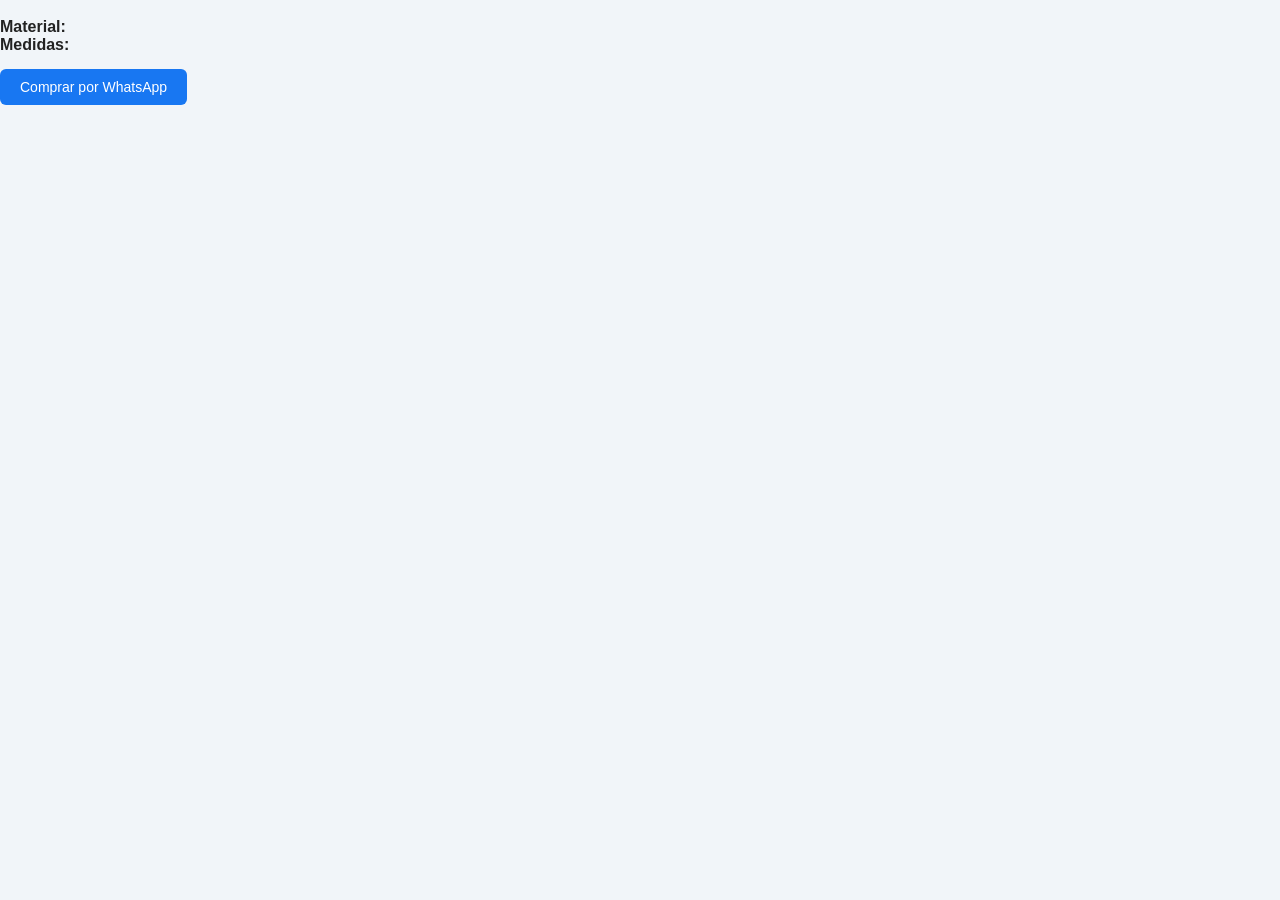
==== detalle.html @ b1bc7e99 "Add files via upload" ====
<!DOCTYPE html>
<html lang="es">
<head>
  <meta charset="UTF-8">
  <title>Detalle producto</title>
  <link rel="stylesheet" href="styles.css">
</head>

<body>

<div class="detalle-container">
  <img id="imagenProducto" class="detalle-img">

  <div>
    <h2 id="nombre"></h2>
    <p id="precio"></p>
    <p id="descripcion"></p>
    <p><b>Material:</b> <span id="material"></span></p>
    <p><b>Medidas:</b> <span id="medidas"></span></p>

    <div id="colores"></div>

    <a id="btnWhats" target="_blank" class="btn-mapa">Comprar por WhatsApp</a>
  </div>
</div>

<script src="detalle.js"></script>

</body>
</html>
---- styles.css ----
/* RESET */
* {
  margin: 0;
  padding: 0;
  box-sizing: border-box;
}

/* BODY */
body {
  font-family: 'Segoe UI', Arial, sans-serif;
  background: #f1f5f9;
  color: #222;
}

/* HEADER */
.header {
  display: flex;
  justify-content: space-between;
  align-items: center;
  background: white;
  padding: 12px 20px;
  border-bottom: 1px solid #e5e7eb;
  position: sticky;
  top: 0;
  z-index: 100;
}

.header-left {
  display: flex;
  align-items: center;
  gap: 10px;
}

.logo {
  width: 45px;
}

.header h1 {
  font-size: 18px;
  font-weight: 600;
}

.header span {
  font-size: 12px;
  color: #777;
}

.header-btn {
  background: #25D366;
  padding: 8px 14px;
  color: white;
  text-decoration: none;
  border-radius: 6px;
  font-size: 13px;
  font-weight: 500;
  transition: 0.2s;
}

.header-btn:hover {
  opacity: 0.85;
}

/* HERO */
.hero-banner {
  background: linear-gradient(rgba(0,0,0,0.5), rgba(0,0,0,0.5)),
              url('img/banner.webp');
  background-size: cover;
  background-position: center;
  height: 420px;
  display: flex;
  align-items: center;
  justify-content: center;
  text-align: center;
  color: white;
}
.hero-content h2 {
  font-size: 32px;
  font-weight: 600;
}

.hero-content p {
  margin: 10px 0;
  font-size: 18px;
}

.hero-content h2 {
  font-size: 28px;
}

.hero-content p {
  margin: 10px 0;
  font-size: 16px;
}

.hero-content a {
  background: #1877F2;
  padding: 10px 20px;
  color: white;
  text-decoration: none;
  border-radius: 6px;
  transition: 0.2s;
}

.hero-content a:hover {
  opacity: 0.85;
}

/* BENEFICIOS */
.benefits {
  display: flex;
  justify-content: center;
  gap: 20px;
  background: white;
  padding: 12px;
  font-size: 13px;
  border-top: 1px solid #eee;
  border-bottom: 1px solid #eee;
  flex-wrap: wrap;
  text-align: center;
}

/* CATEGORIAS */
.categorias {
  text-align: center;
  margin: 15px;
}

.categorias button {
  margin: 5px;
  padding: 8px 14px;
  border: none;
  background: #1877F2;
  color: white;
  border-radius: 20px;
  font-size: 12px;
  cursor: pointer;
  transition: 0.2s;
}

.categorias button:hover {
  opacity: 0.85;
}

/* BUSCADOR */
.buscador {
  text-align: center;
  margin: 15px;
}

.buscador input {
  width: 90%;
  max-width: 420px;
  padding: 12px;
  border-radius: 25px;
  border: 1px solid #ddd;
  outline: none;
}

/* TITULO */
.titulo-seccion {
  text-align: center;
  margin-top: 20px;
  font-size: 22px;
  font-weight: 600;
}

/* PRODUCTOS GRID */
.productos {
  display: grid;
  grid-template-columns: repeat(3, 1fr);
  gap: 18px;
  padding: 20px;
  max-width: 1200px;
  margin: auto;
}

/* RESPONSIVE */
@media (max-width: 900px) {
  .productos {
    grid-template-columns: repeat(2, 1fr);
  }
}

@media (max-width: 500px) {
  .productos {
    grid-template-columns: 1fr;
  }
}

/* CARD */
.card {
  background: white;
  border-radius: 12px;
  overflow: hidden;
  border: 1px solid #eee;
  transition: 0.25s ease;
}

.card:hover {
  transform: translateY(-5px);
  box-shadow: 0 10px 25px rgba(0,0,0,0.08);
}

/* IMG */
.card img {
  width: 100%;
  height: 220px;
  object-fit: cover;
  background: #f3f3f3;
}

/* INFO */
.card-info {
  padding: 12px;
}

.card-info h3 {
  font-size: 14px;
  margin: 6px 0;
}

/* PRECIO */
.precio {
  font-size: 18px;
  font-weight: bold;
  color: #111;
}

/* BOTON */
.card-info a {
  display: block;
  margin-top: 10px;
  background: #1877F2;
  color: white;
  text-align: center;
  padding: 10px;
  border-radius: 6px;
  text-decoration: none;
  font-size: 13px;
  transition: 0.2s;
}

.card-info a:hover {
  opacity: 0.85;
}

/* TAG */
.tag {
  font-size: 10px;
  background: #111;
  color: white;
  padding: 3px 6px;
  border-radius: 4px;
}

/* WHATSAPP FLOAT */
.floating {
  position: fixed;
  bottom: 15px;
  right: 15px;
  background: #25D366;
  color: white;
  padding: 15px;
  border-radius: 50%;
  text-decoration: none;
  font-size: 20px;
}

/* MAPA */
.mapa {
  text-align: center;
  padding: 30px 20px;
  background: white;
  margin-top: 20px;
}

.mapa h2 {
  margin-bottom: 10px;
}

.mapa p {
  color: #555;
  font-size: 14px;
  margin-bottom: 10px;
}

/* BOTON MAPA */
.btn-mapa {
  display: inline-block;
  margin-top: 15px;
  padding: 10px 20px;
  background: #1877F2;
  color: white;
  text-decoration: none;
  border-radius: 6px;
  font-size: 14px;
  transition: 0.2s;
}

.btn-mapa:hover {
  opacity: 0.85;
}

/* FOOTER */
footer {
  background: #111;
  color: white;
  text-align: center;
  padding: 15px;
  font-size: 13px;
}
.card img {
  transition: transform 0.4s ease;
}

.card:hover img {
  transform: scale(1.08);
}
.modal {
  display: none;
  position: fixed;
  z-index: 200;
  padding-top: 60px;
  left: 0;
  top: 0;
  width: 100%;
  height: 100%;
  background: rgba(0,0,0,0.9);
}

.modal-contenido {
  margin: auto;
  display: block;
  max-width: 80%;
}

.cerrar {
  position: absolute;
  top: 20px;
  right: 35px;
  color: white;
  font-size: 30px;
  cursor: pointer;
}
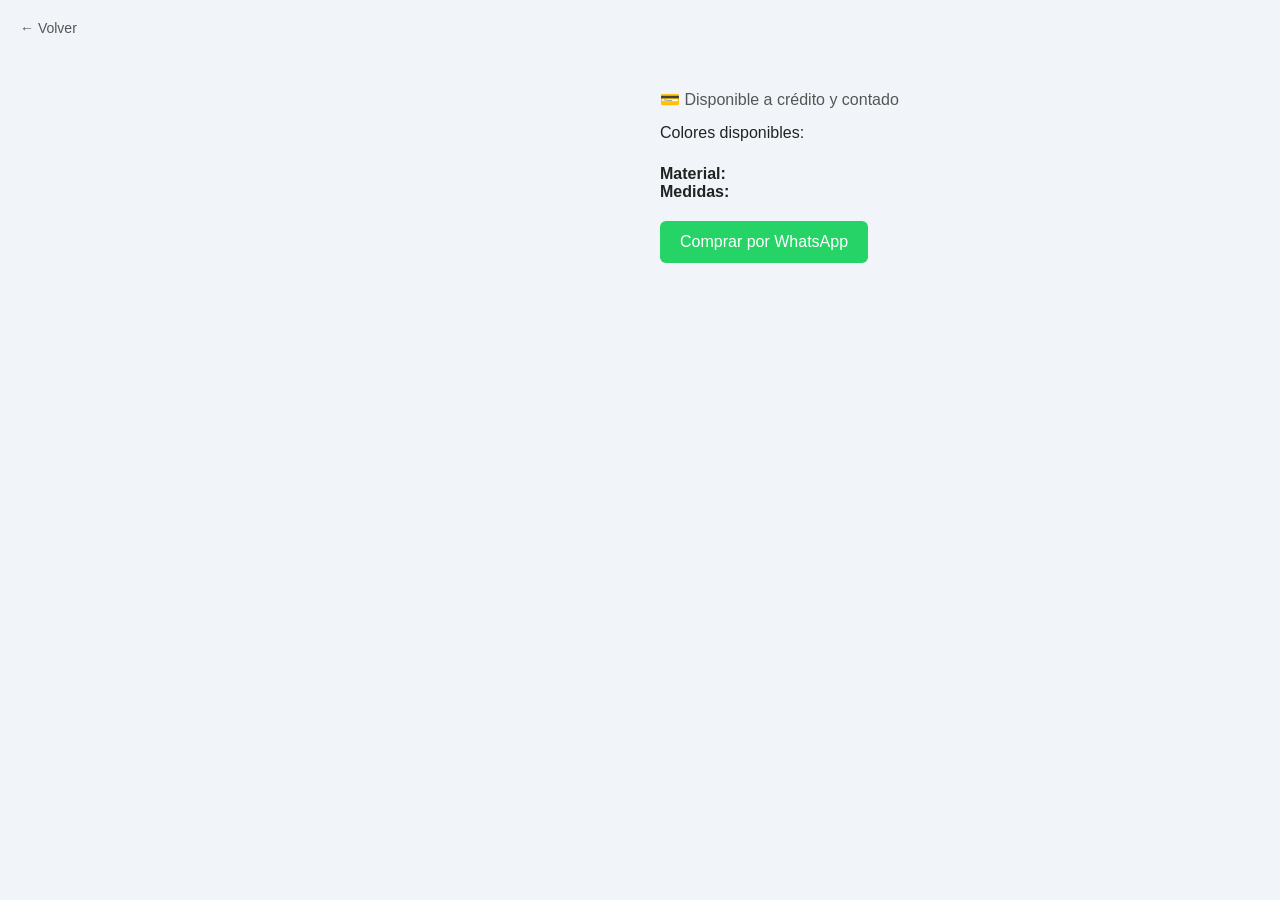
==== commit d221aa74: "Add files via upload" ====
--- a/detalle.html
+++ b/detalle.html
@@ -8,20 +8,36 @@
 
 <body>
 
+<a href="index.html" class="volver">← Volver</a>
+
 <div class="detalle-container">
-  <img id="imagenProducto" class="detalle-img">
 
-  <div>
-    <h2 id="nombre"></h2>
-    <p id="precio"></p>
-    <p id="descripcion"></p>
+  <!-- IMAGEN -->
+  <div class="detalle-img-container">
+    <img id="imagenProducto" class="detalle-img">
+  </div>
+
+  <!-- INFO -->
+  <div class="detalle-info">
+    <h1 id="nombre"></h1>
+
+    <p class="detalle-precio" id="precio"></p>
+
+    <p class="detalle-extra">💳 Disponible a crédito y contado</p>
+
+    <div id="coloresContainer" class="colores-container">
+      <p>Colores disponibles:</p>
+      <div id="colores" class="colores"></div>
+    </div>
+
     <p><b>Material:</b> <span id="material"></span></p>
     <p><b>Medidas:</b> <span id="medidas"></span></p>
 
-    <div id="colores"></div>
+    <a id="btnWhats" target="_blank" class="btn-comprar">
+      Comprar por WhatsApp
+    </a>
+  </div>
 
-    <a id="btnWhats" target="_blank" class="btn-mapa">Comprar por WhatsApp</a>
-  </div>
 </div>
 
 <script src="detalle.js"></script>
--- a/styles.css
+++ b/styles.css
@@ -342,3 +342,125 @@
   font-size: 30px;
   cursor: pointer;
 }
+.botones-card {
+  display: flex;
+  gap: 10px;
+  margin-top: 10px;
+}
+
+.btn-detalle {
+  flex: 1;
+  background: #111;
+  color: white;
+  text-align: center;
+  padding: 8px;
+  border-radius: 6px;
+  text-decoration: none;
+  font-size: 13px;
+}
+
+.btn-wsp {
+  flex: 1;
+  background: #25D366;
+  color: white;
+  text-align: center;
+  padding: 8px;
+  border-radius: 6px;
+  text-decoration: none;
+  font-size: 13px;
+}
+/* DETALLE PRODUCTO */
+.detalle-container {
+  display: grid;
+  grid-template-columns: 1fr 1fr;
+  gap: 40px;
+  max-width: 1100px;
+  margin: 60px auto;
+  padding: 20px;
+  align-items: center;
+}
+
+.detalle-img-container {
+  text-align: center;
+}
+
+.detalle-img {
+  width: 100%;
+  max-width: 500px;
+  border-radius: 12px;
+}
+
+.detalle-info h1 {
+  font-size: 28px;
+  margin-bottom: 10px;
+}
+
+.detalle-precio {
+  font-size: 26px;
+  font-weight: bold;
+  margin-bottom: 10px;
+}
+
+.detalle-extra {
+  color: #555;
+  margin-bottom: 15px;
+}
+
+/* COLORES */
+.colores-container {
+  margin: 15px 0;
+}
+
+.colores {
+  display: flex;
+  gap: 10px;
+  margin-top: 8px;
+}
+
+.color-circulo {
+  width: 22px;
+  height: 22px;
+  border-radius: 50%;
+  cursor: pointer;
+  border: 2px solid #ddd;
+  transition: 0.2s;
+}
+
+.color-circulo:hover {
+  transform: scale(1.2);
+  border: 2px solid #111;
+}
+
+/* BOTON COMPRAR */
+.btn-comprar {
+  display: inline-block;
+  margin-top: 20px;
+  background: #25D366;
+  color: white;
+  padding: 12px 20px;
+  border-radius: 6px;
+  text-decoration: none;
+  font-weight: 500;
+}
+
+/* VOLVER */
+.volver {
+  position: absolute;
+  top: 20px;
+  left: 20px;
+  text-decoration: none;
+  color: #555;
+  font-size: 14px;
+}
+
+.volver:hover {
+  color: #000;
+}
+
+/* RESPONSIVE */
+@media (max-width: 768px) {
+  .detalle-container {
+    grid-template-columns: 1fr;
+    text-align: center;
+  }
+}
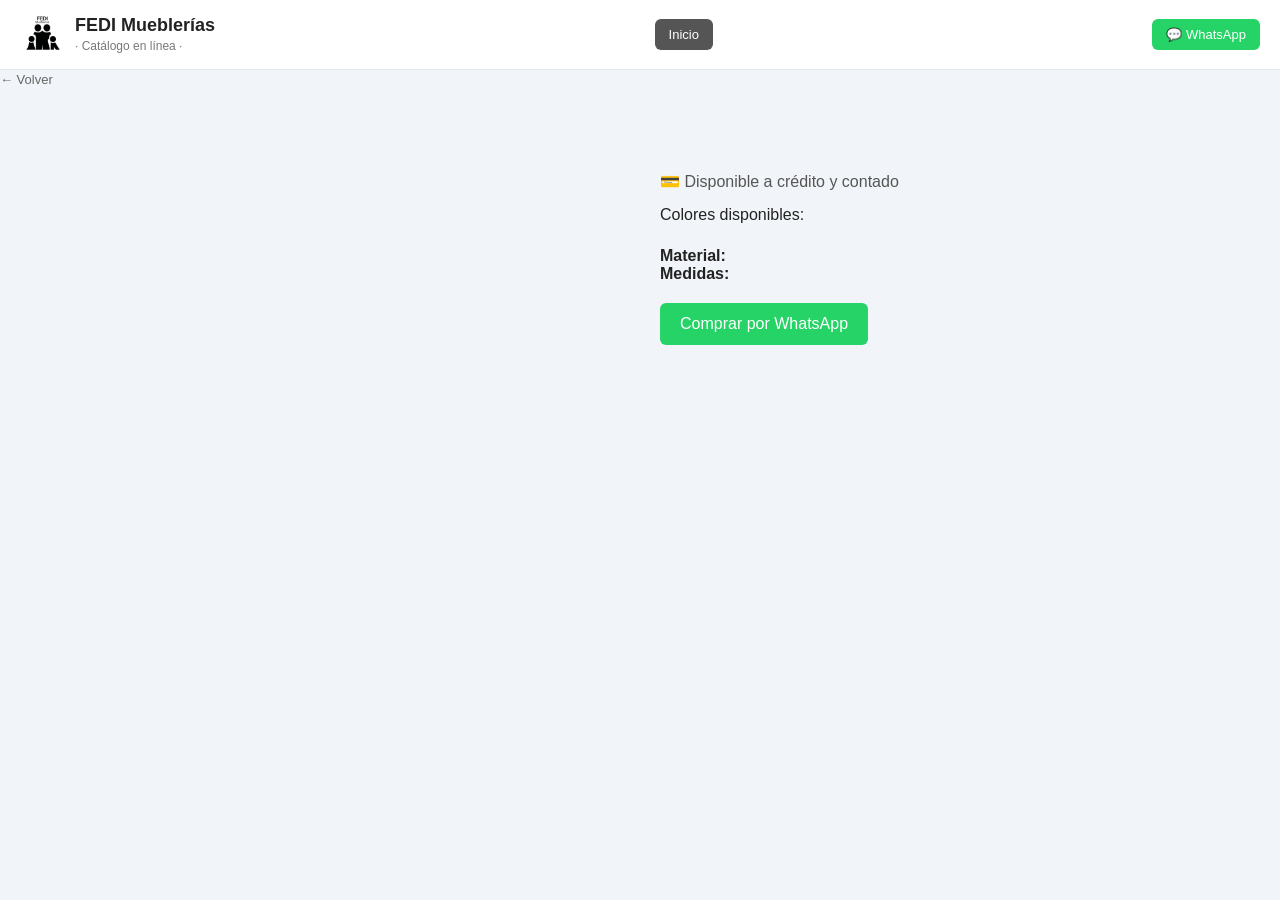
==== commit 4a9e7462: "Add files via upload" ====
--- a/detalle.html
+++ b/detalle.html
@@ -5,6 +5,24 @@
   <title>Detalle producto</title>
   <link rel="stylesheet" href="styles.css">
 </head>
+
+<header class="header">
+  <div class="header-left">
+    <img src="img/logo.png" class="logo">
+    <div>
+      <h1>FEDI Mueblerías</h1>
+      <span>· Catálogo en línea ·</span>
+    </div>
+  </div>
+
+  <a href="index.html" class="header-btn" style="background:#555;">
+    Inicio
+  </a>
+
+  <a href="https://wa.me/528443435820" target="_blank" class="header-btn">
+    💬 WhatsApp
+  </a>
+</header>
 
 <body>
 
--- a/styles.css
+++ b/styles.css
@@ -445,16 +445,15 @@
 
 /* VOLVER */
 .volver {
-  position: absolute;
-  top: 20px;
-  left: 20px;
-  text-decoration: none;
-  color: #555;
-  font-size: 14px;
+  display: inline-block;
+  margin-bottom: 15px;
+  font-size: 13px;
+  color: #666;
+  text-decoration: none;
 }
 
 .volver:hover {
-  color: #000;
+  color: #111;
 }
 
 /* RESPONSIVE */
@@ -464,3 +463,18 @@
     text-align: center;
   }
 }
+.detalle-container {
+  display: grid;
+  grid-template-columns: 1fr 1fr;
+  gap: 40px;
+  max-width: 1100px;
+  margin: 40px auto;
+  padding: 20px;
+}
+
+.detalle-img img {
+  width: 100%;
+  max-height: 450px;
+  object-fit: cover;
+  border-radius: 12px;
+}
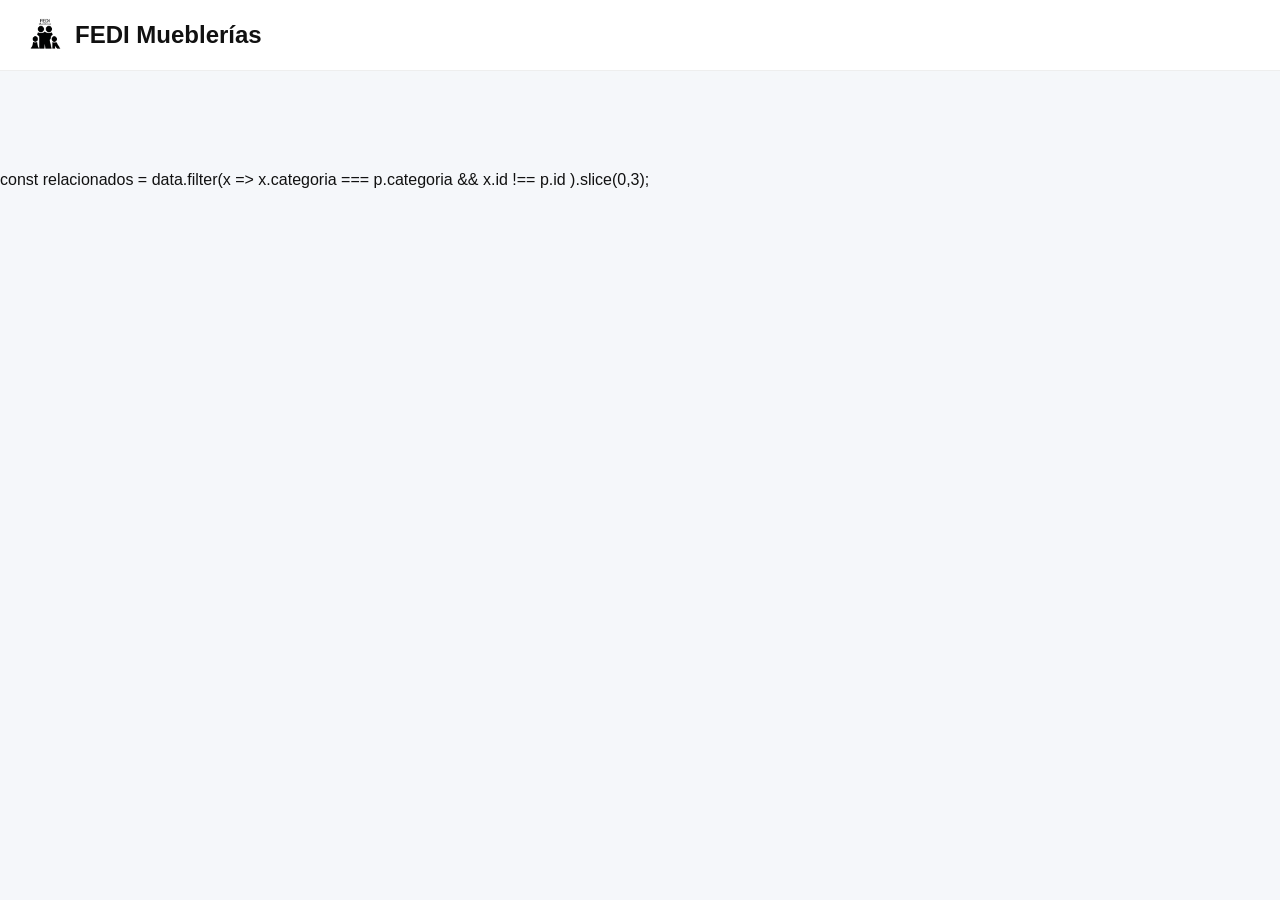
==== commit 4e7c1c52: "Add files via upload" ====
--- a/detalle.html
+++ b/detalle.html
@@ -6,59 +6,22 @@
   <link rel="stylesheet" href="styles.css">
 </head>
 
+<body>
+
 <header class="header">
   <div class="header-left">
     <img src="img/logo.png" class="logo">
-    <div>
-      <h1>FEDI Mueblerías</h1>
-      <span>· Catálogo en línea ·</span>
-    </div>
+    <h2>FEDI Mueblerías</h2>
   </div>
-
-  <a href="index.html" class="header-btn" style="background:#555;">
-    Inicio
-  </a>
-
-  <a href="https://wa.me/528443435820" target="_blank" class="header-btn">
-    💬 WhatsApp
-  </a>
 </header>
 
-<body>
-
-<a href="index.html" class="volver">← Volver</a>
-
-<div class="detalle-container">
-
-  <!-- IMAGEN -->
-  <div class="detalle-img-container">
-    <img id="imagenProducto" class="detalle-img">
-  </div>
-
-  <!-- INFO -->
-  <div class="detalle-info">
-    <h1 id="nombre"></h1>
-
-    <p class="detalle-precio" id="precio"></p>
-
-    <p class="detalle-extra">💳 Disponible a crédito y contado</p>
-
-    <div id="coloresContainer" class="colores-container">
-      <p>Colores disponibles:</p>
-      <div id="colores" class="colores"></div>
-    </div>
-
-    <p><b>Material:</b> <span id="material"></span></p>
-    <p><b>Medidas:</b> <span id="medidas"></span></p>
-
-    <a id="btnWhats" target="_blank" class="btn-comprar">
-      Comprar por WhatsApp
-    </a>
-  </div>
-
-</div>
+<div id="detalle" class="detalle-container"></div>
 
 <script src="detalle.js"></script>
 
+const relacionados = data.filter(x =>
+  x.categoria === p.categoria && x.id !== p.id
+).slice(0,3);
+
 </body>
 </html>
--- a/styles.css
+++ b/styles.css
@@ -1,3 +1,11 @@
+:root {
+  --primary: #1877F2;
+  --whatsapp: #25D366;
+  --dark: #111;
+  --gray: #666;
+  --bg: #f5f7fa;
+}
+
 /* RESET */
 * {
   margin: 0;
@@ -5,11 +13,10 @@
   box-sizing: border-box;
 }
 
-/* BODY */
 body {
   font-family: 'Segoe UI', Arial, sans-serif;
-  background: #f1f5f9;
-  color: #222;
+  background: var(--bg);
+  color: var(--dark);
 }
 
 /* HEADER */
@@ -17,12 +24,9 @@
   display: flex;
   justify-content: space-between;
   align-items: center;
+  padding: 15px 25px;
   background: white;
-  padding: 12px 20px;
-  border-bottom: 1px solid #e5e7eb;
-  position: sticky;
-  top: 0;
-  z-index: 100;
+  border-bottom: 1px solid #eee;
 }
 
 .header-left {
@@ -32,49 +36,43 @@
 }
 
 .logo {
-  width: 45px;
+  width: 40px;
 }
 
 .header h1 {
   font-size: 18px;
-  font-weight: 600;
 }
 
 .header span {
   font-size: 12px;
-  color: #777;
+  color: var(--gray);
 }
 
 .header-btn {
-  background: #25D366;
+  background: var(--whatsapp);
+  color: white;
   padding: 8px 14px;
-  color: white;
-  text-decoration: none;
   border-radius: 6px;
+  text-decoration: none;
   font-size: 13px;
-  font-weight: 500;
-  transition: 0.2s;
-}
-
-.header-btn:hover {
-  opacity: 0.85;
 }
 
 /* HERO */
 .hero-banner {
-  background: linear-gradient(rgba(0,0,0,0.5), rgba(0,0,0,0.5)),
+  height: 420px;
+  background: linear-gradient(rgba(0,0,0,0.45), rgba(0,0,0,0.45)),
               url('img/banner.webp');
   background-size: cover;
   background-position: center;
-  height: 420px;
   display: flex;
   align-items: center;
   justify-content: center;
   text-align: center;
   color: white;
 }
+
 .hero-content h2 {
-  font-size: 32px;
+  font-size: 34px;
   font-weight: 600;
 }
 
@@ -83,95 +81,205 @@
   font-size: 18px;
 }
 
-.hero-content h2 {
-  font-size: 28px;
-}
-
-.hero-content p {
-  margin: 10px 0;
-  font-size: 16px;
-}
-
 .hero-content a {
-  background: #1877F2;
-  padding: 10px 20px;
-  color: white;
-  text-decoration: none;
+  display: inline-block;
+  margin-top: 10px;
+  background: var(--primary);
+  color: white;
+  padding: 10px 22px;
   border-radius: 6px;
-  transition: 0.2s;
-}
-
-.hero-content a:hover {
-  opacity: 0.85;
-}
-
-/* BENEFICIOS */
+  text-decoration: none;
+}
+
+/* BENEFITS */
 .benefits {
   display: flex;
   justify-content: center;
-  gap: 20px;
+  gap: 25px;
   background: white;
   padding: 12px;
   font-size: 13px;
-  border-top: 1px solid #eee;
   border-bottom: 1px solid #eee;
-  flex-wrap: wrap;
-  text-align: center;
 }
 
 /* CATEGORIAS */
 .categorias {
   text-align: center;
-  margin: 15px;
+  margin: 20px;
 }
 
 .categorias button {
   margin: 5px;
-  padding: 8px 14px;
+  padding: 8px 16px;
   border: none;
-  background: #1877F2;
-  color: white;
+  background: #e4e7eb;
+  color: #333;
   border-radius: 20px;
-  font-size: 12px;
   cursor: pointer;
-  transition: 0.2s;
 }
 
 .categorias button:hover {
-  opacity: 0.85;
+  background: var(--primary);
+  color: white;
 }
 
 /* BUSCADOR */
 .buscador {
   text-align: center;
-  margin: 15px;
 }
 
 .buscador input {
   width: 90%;
-  max-width: 420px;
+  max-width: 400px;
   padding: 12px;
   border-radius: 25px;
   border: 1px solid #ddd;
-  outline: none;
 }
 
 /* TITULO */
 .titulo-seccion {
   text-align: center;
-  margin-top: 20px;
+  margin: 25px 0 10px;
   font-size: 22px;
-  font-weight: 600;
-}
-
-/* PRODUCTOS GRID */
+}
+
+/* PRODUCTOS */
 .productos {
   display: grid;
   grid-template-columns: repeat(3, 1fr);
-  gap: 18px;
-  padding: 20px;
+  gap: 22px;
+  padding: 25px;
   max-width: 1200px;
   margin: auto;
+}
+
+.card {
+  background: white;
+  border-radius: 14px;
+  overflow: hidden;
+  border: 1px solid #eee;
+  transition: 0.3s;
+}
+
+.card:hover {
+  transform: translateY(-5px);
+  box-shadow: 0 10px 25px rgba(0,0,0,0.08);
+}
+
+.card img {
+  width: 100%;
+  height: 220px;
+  object-fit: cover;
+  object-position: center;
+}
+
+
+.card-info {
+  padding: 14px;
+}
+
+.tag {
+  font-size: 11px;
+  background: black;
+  color: white;
+  padding: 3px 6px;
+  border-radius: 4px;
+}
+
+.card-info h3 {
+  margin: 8px 0;
+  font-size: 15px;
+}
+
+.precio {
+  font-weight: bold;
+  font-size: 18px;
+}
+
+/* BOTONES */
+.botones-card {
+  display: flex;
+  gap: 8px;
+  margin-top: 10px;
+}
+
+.btn-detalle {
+  flex: 1;
+  background: #111;
+  color: white;
+  text-align: center;
+  padding: 8px;
+  border-radius: 6px;
+  text-decoration: none;
+}
+
+.btn-wsp {
+  flex: 1;
+  background: var(--whatsapp);
+  color: white;
+  text-align: center;
+  padding: 8px;
+  border-radius: 6px;
+  text-decoration: none;
+}
+
+/* DETALLE */
+.detalle-container {
+  display: grid;
+  grid-template-columns: 1fr 1fr;
+  gap: 50px;
+  padding: 50px;
+  max-width: 1100px;
+  margin: auto;
+}
+
+.detalle-img img {
+  width: 100%;
+  border-radius: 14px;
+}
+
+.detalle-info h1 {
+  font-size: 30px;
+  margin-bottom: 10px;
+}
+
+.color-circle {
+  width: 28px;
+  height: 28px;
+  border-radius: 50%;
+  display: inline-block;
+  margin: 6px;
+  cursor: pointer;
+  border: 2px solid #ddd;
+}
+
+.color-circle:hover {
+  transform: scale(1.1);
+}
+
+.extra {
+  margin: 10px 0;
+  color: var(--gray);
+}
+
+.volver {
+  display: inline-block;
+  margin-top: 20px;
+  font-size: 14px;
+  color: var(--gray);
+  text-decoration: none;
+}
+
+/* FLOAT */
+.floating {
+  position: fixed;
+  bottom: 20px;
+  right: 20px;
+  background: var(--whatsapp);
+  color: white;
+  padding: 15px;
+  border-radius: 50%;
+  text-decoration: none;
 }
 
 /* RESPONSIVE */
@@ -179,6 +287,10 @@
   .productos {
     grid-template-columns: repeat(2, 1fr);
   }
+
+  .detalle-container {
+    grid-template-columns: 1fr;
+  }
 }
 
 @media (max-width: 500px) {
@@ -186,208 +298,103 @@
     grid-template-columns: 1fr;
   }
 }
-
-/* CARD */
-.card {
-  background: white;
-  border-radius: 12px;
-  overflow: hidden;
-  border: 1px solid #eee;
-  transition: 0.25s ease;
-}
-
-.card:hover {
-  transform: translateY(-5px);
-  box-shadow: 0 10px 25px rgba(0,0,0,0.08);
-}
-
-/* IMG */
-.card img {
-  width: 100%;
-  height: 220px;
-  object-fit: cover;
-  background: #f3f3f3;
-}
-
-/* INFO */
-.card-info {
-  padding: 12px;
-}
-
-.card-info h3 {
-  font-size: 14px;
-  margin: 6px 0;
-}
-
-/* PRECIO */
-.precio {
-  font-size: 18px;
-  font-weight: bold;
-  color: #111;
-}
-
-/* BOTON */
-.card-info a {
-  display: block;
-  margin-top: 10px;
-  background: #1877F2;
-  color: white;
-  text-align: center;
-  padding: 10px;
-  border-radius: 6px;
-  text-decoration: none;
-  font-size: 13px;
-  transition: 0.2s;
-}
-
-.card-info a:hover {
-  opacity: 0.85;
-}
-
-/* TAG */
-.tag {
-  font-size: 10px;
-  background: #111;
-  color: white;
-  padding: 3px 6px;
-  border-radius: 4px;
-}
-
-/* WHATSAPP FLOAT */
-.floating {
-  position: fixed;
-  bottom: 15px;
-  right: 15px;
-  background: #25D366;
-  color: white;
-  padding: 15px;
-  border-radius: 50%;
-  text-decoration: none;
-  font-size: 20px;
-}
-
-/* MAPA */
-.mapa {
-  text-align: center;
-  padding: 30px 20px;
-  background: white;
-  margin-top: 20px;
-}
-
-.mapa h2 {
-  margin-bottom: 10px;
-}
-
-.mapa p {
-  color: #555;
-  font-size: 14px;
-  margin-bottom: 10px;
-}
-
-/* BOTON MAPA */
-.btn-mapa {
-  display: inline-block;
-  margin-top: 15px;
-  padding: 10px 20px;
-  background: #1877F2;
-  color: white;
-  text-decoration: none;
-  border-radius: 6px;
-  font-size: 14px;
-  transition: 0.2s;
-}
-
-.btn-mapa:hover {
-  opacity: 0.85;
-}
-
-/* FOOTER */
-footer {
-  background: #111;
-  color: white;
-  text-align: center;
-  padding: 15px;
-  font-size: 13px;
-}
-.card img {
-  transition: transform 0.4s ease;
-}
-
-.card:hover img {
-  transform: scale(1.08);
-}
-.modal {
-  display: none;
-  position: fixed;
-  z-index: 200;
-  padding-top: 60px;
-  left: 0;
-  top: 0;
-  width: 100%;
-  height: 100%;
-  background: rgba(0,0,0,0.9);
-}
-
-.modal-contenido {
-  margin: auto;
-  display: block;
-  max-width: 80%;
-}
-
-.cerrar {
-  position: absolute;
-  top: 20px;
-  right: 35px;
-  color: white;
-  font-size: 30px;
-  cursor: pointer;
-}
-.botones-card {
-  display: flex;
-  gap: 10px;
-  margin-top: 10px;
-}
-
-.btn-detalle {
-  flex: 1;
-  background: #111;
-  color: white;
-  text-align: center;
-  padding: 8px;
-  border-radius: 6px;
-  text-decoration: none;
-  font-size: 13px;
-}
-
-.btn-wsp {
-  flex: 1;
-  background: #25D366;
-  color: white;
-  text-align: center;
-  padding: 8px;
-  border-radius: 6px;
-  text-decoration: none;
-  font-size: 13px;
-}
-/* DETALLE PRODUCTO */
+/* DETALLE PRO */
 .detalle-container {
   display: grid;
   grid-template-columns: 1fr 1fr;
-  gap: 40px;
+  gap: 60px;
+  padding: 50px;
   max-width: 1100px;
-  margin: 60px auto;
-  padding: 20px;
-  align-items: center;
-}
-
-.detalle-img-container {
-  text-align: center;
-}
-
-.detalle-img {
+  margin: auto;
+}
+
+.detalle-img img {
   width: 100%;
-  max-width: 500px;
+  border-radius: 14px;
+  transition: 0.3s;
+}
+
+.detalle-img img:hover {
+  transform: scale(1.02);
+}
+
+/* INFO */
+.detalle-info h1 {
+  font-size: 32px;
+  margin-bottom: 10px;
+}
+
+.colores {
+  margin: 10px 0;
+}
+
+/* COLORES PRO */
+.color-circle {
+  width: 28px;
+  height: 28px;
+  border-radius: 50%;
+  display: inline-block;
+  margin-right: 8px;
+  cursor: pointer;
+  border: 2px solid transparent;
+  transition: 0.2s;
+}
+
+.color-circle:hover {
+  transform: scale(1.1);
+}
+
+.color-circle.active {
+  border: 2px solid black;
+}
+
+/* BOTON */
+.btn-wsp {
+  display: block;
+  margin-top: 20px;
+  background: #25D366;
+  color: white;
+  padding: 14px;
+  text-align: center;
+  border-radius: 8px;
+  text-decoration: none;
+  font-weight: 500;
+}
+
+/* VOLVER */
+.volver {
+  display: inline-block;
+  margin-top: 20px;
+  font-size: 14px;
+  color: #666;
+  text-decoration: none;
+}
+
+/* RESPONSIVE DETALLE */
+@media (max-width: 900px) {
+  .detalle-container {
+    grid-template-columns: 1fr;
+    padding: 25px;
+  }
+}
+img[src*="closet"] {
+  object-position: center;
+}
+/* ===== DETALLE PRO ===== */
+
+.detalle-container {
+  display: grid;
+  grid-template-columns: 1fr 1fr;
+  gap: 50px;
+  padding: 50px;
+  max-width: 1100px;
+  margin: auto;
+}
+
+.detalle-img img {
+  width: 100%;
   border-radius: 12px;
+  object-fit: cover;
 }
 
 .detalle-info h1 {
@@ -395,86 +402,45 @@
   margin-bottom: 10px;
 }
 
-.detalle-precio {
-  font-size: 26px;
+.label {
+  margin-top: 15px;
   font-weight: bold;
-  margin-bottom: 10px;
-}
-
-.detalle-extra {
-  color: #555;
-  margin-bottom: 15px;
-}
-
-/* COLORES */
-.colores-container {
-  margin: 15px 0;
-}
-
-.colores {
-  display: flex;
-  gap: 10px;
-  margin-top: 8px;
-}
-
-.color-circulo {
-  width: 22px;
-  height: 22px;
+}
+
+.color-circle {
+  width: 28px;
+  height: 28px;
   border-radius: 50%;
+  display: inline-block;
+  margin: 6px;
   cursor: pointer;
   border: 2px solid #ddd;
-  transition: 0.2s;
-}
-
-.color-circulo:hover {
-  transform: scale(1.2);
-  border: 2px solid #111;
-}
-
-/* BOTON COMPRAR */
-.btn-comprar {
-  display: inline-block;
+}
+
+.color-circle:hover {
+  transform: scale(1.1);
+}
+
+.extra {
+  margin: 10px 0;
+  color: #555;
+}
+
+.btn-wsp {
+  display: block;
   margin-top: 20px;
   background: #25D366;
   color: white;
-  padding: 12px 20px;
-  border-radius: 6px;
-  text-decoration: none;
-  font-weight: 500;
-}
-
-/* VOLVER */
+  padding: 14px;
+  text-align: center;
+  border-radius: 8px;
+  text-decoration: none;
+  font-size: 16px;
+}
+
 .volver {
   display: inline-block;
-  margin-bottom: 15px;
-  font-size: 13px;
-  color: #666;
-  text-decoration: none;
-}
-
-.volver:hover {
-  color: #111;
-}
-
-/* RESPONSIVE */
-@media (max-width: 768px) {
-  .detalle-container {
-    grid-template-columns: 1fr;
-    text-align: center;
-  }
-}
-.detalle-container {
-  display: grid;
-  grid-template-columns: 1fr 1fr;
-  gap: 40px;
-  max-width: 1100px;
-  margin: 40px auto;
-  padding: 20px;
-}
-
-.detalle-img img {
-  width: 100%;
-  max-height: 450px;
-  object-fit: cover;
-  border-radius: 12px;
-}
+  margin-top: 20px;
+  color: #777;
+  text-decoration: none;
+}
